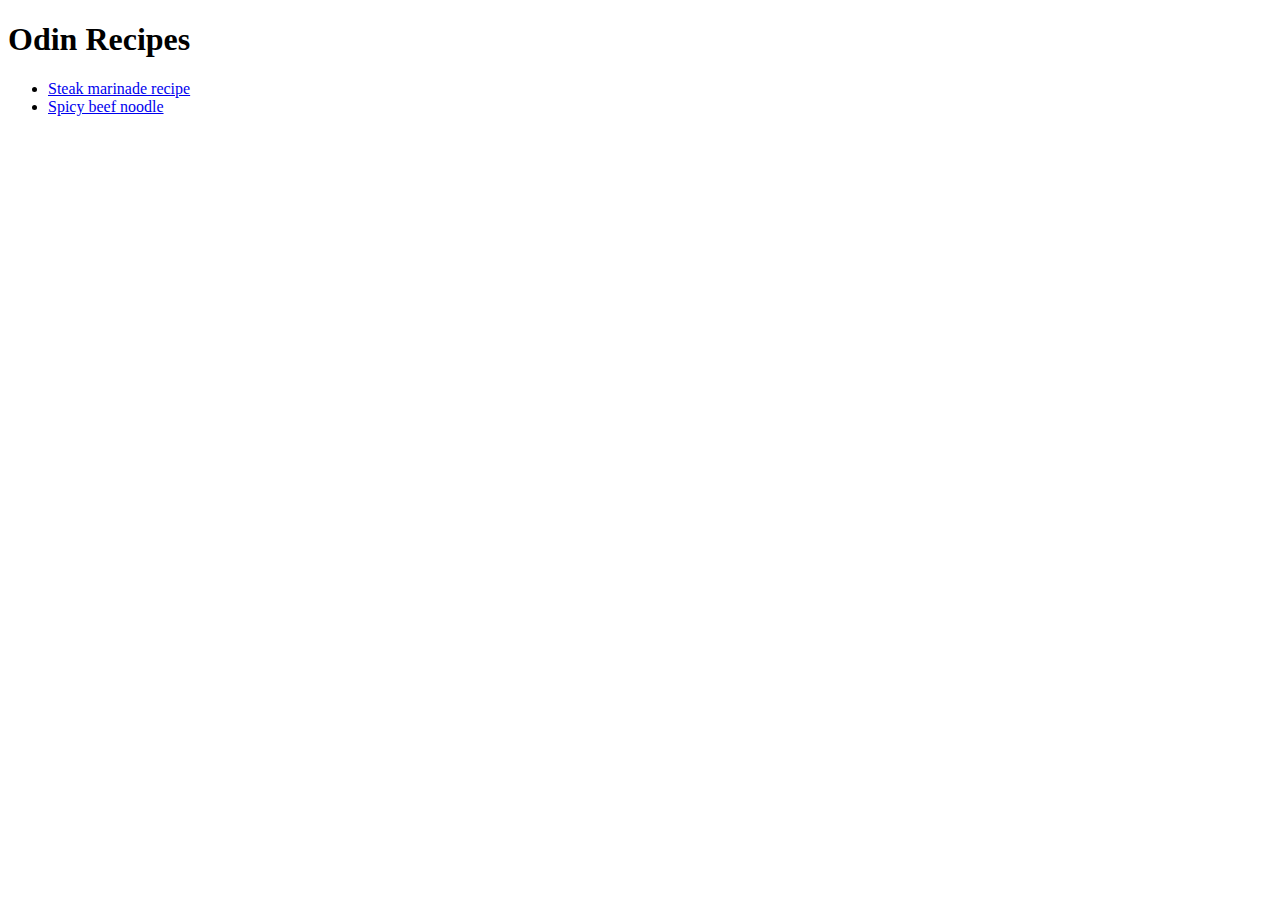
==== index.html @ 2554be47 "Linked recipes to index and created recipe pages." ====
<!DOCTYPE html>
<html lang="en">
  <head>
    <meta charset="UTF-8" />
    <meta name="viewport" content="width=device-width, initial-scale=1.0" />
    <title>Odin Recipes</title>
  </head>
  <body>
    <h1>Odin Recipes</h1>
    <ul>
      <li>
        <a href="./recipes/steak_marinade.html" target="_self"
          >Steak marinade recipe</a
        >
      </li>
      <li>
        <a href="./recipes/noodle.html" target="_self">Spicy beef noodle</a>
      </li>
    </ul>
  </body>
</html>
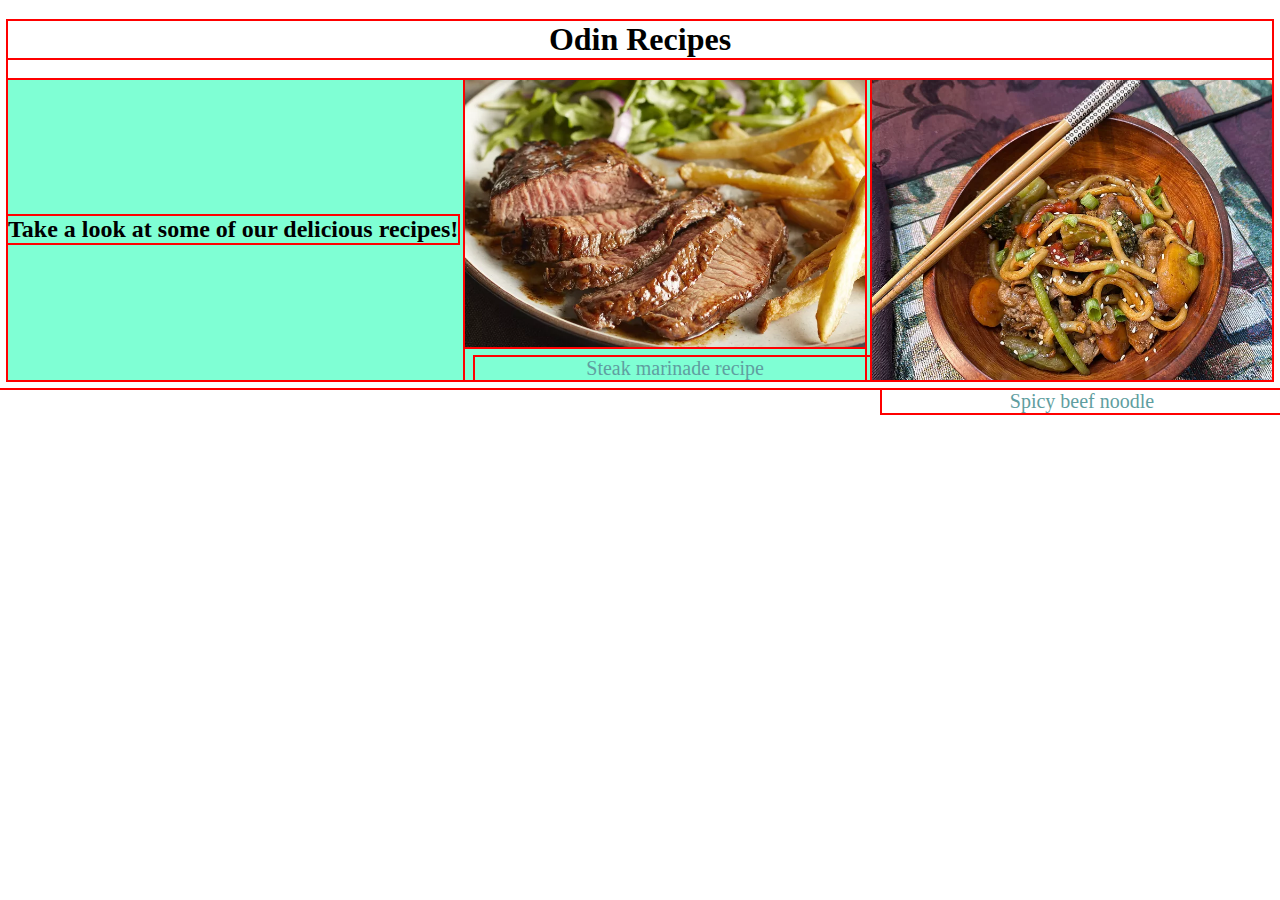
==== commit 1b3ff16c: "attached images to go alongside recipe links on index" ====
--- a/index.html
+++ b/index.html
@@ -3,19 +3,35 @@
   <head>
     <meta charset="UTF-8" />
     <meta name="viewport" content="width=device-width, initial-scale=1.0" />
+    <link rel="stylesheet" href="styles.css" />
     <title>Odin Recipes</title>
   </head>
   <body>
     <h1>Odin Recipes</h1>
-    <ul>
-      <li>
-        <a href="./recipes/steak_marinade.html" target="_self"
-          >Steak marinade recipe</a
-        >
-      </li>
-      <li>
-        <a href="./recipes/noodle.html" target="_self">Spicy beef noodle</a>
-      </li>
-    </ul>
+    <div class="container">
+        <h2>Take a look at some of our delicious recipes!</h2>
+
+        <div class="recipe_1">
+            <img src="/recipes/steak.png" alt="Steak" height="300" width="400px">
+            <a  
+            class="recipe_card recipe_1"
+            href="./recipes/steak_marinade.html"
+            target="_self" 
+              >Steak marinade recipe</a
+          >
+        </div>
+        
+        <div class="recipe_2">
+            <img src="/recipes/noodle.png" alt="Bowl of noodles" height="300px" width ="400px">
+            <a
+            class="recipe_card recipe_2"
+            href="./recipes/noodle.html"
+            target="_self"
+            >Spicy beef noodle</a>
+        </div>
+
+          
+      </ul>
+    </div>
   </body>
 </html>
--- a/styles.css
+++ b/styles.css
@@ -0,0 +1,56 @@
+* {
+  outline: 2px solid red;
+}
+
+h1 {
+  display: flex;
+  justify-content: center;
+  /* align-items: start; */
+}
+
+.container {
+  box-sizing: border-box;
+  display: flex;
+  justify-content: space-between;
+  align-items: center;
+  background-color: aquamarine;
+}
+
+.recipe_card {
+  display: flex;
+  justify-content: space-between;
+  align-items: center;
+  gap: 100px;
+  /* width: 200px;
+  height: 300px; */
+  margin: 10px;
+  font-size: 20px;
+  text-decoration: none;
+}
+
+.recipe_1 {
+  display: flex;
+  width: 400px;
+  height: 300px;
+  flex-direction: column;
+  justify-content: space-between;
+}
+
+.recipe_2 {
+  display: flex;
+  width: 400px;
+  height: 300px;
+  flex-direction: column;
+  justify-content: space-between;
+}
+
+a:link,
+a:visited {
+  color: cadetblue;
+  transition: 0.3s;
+}
+
+a:hover,
+a:active {
+  color: #3b82f8;
+}
